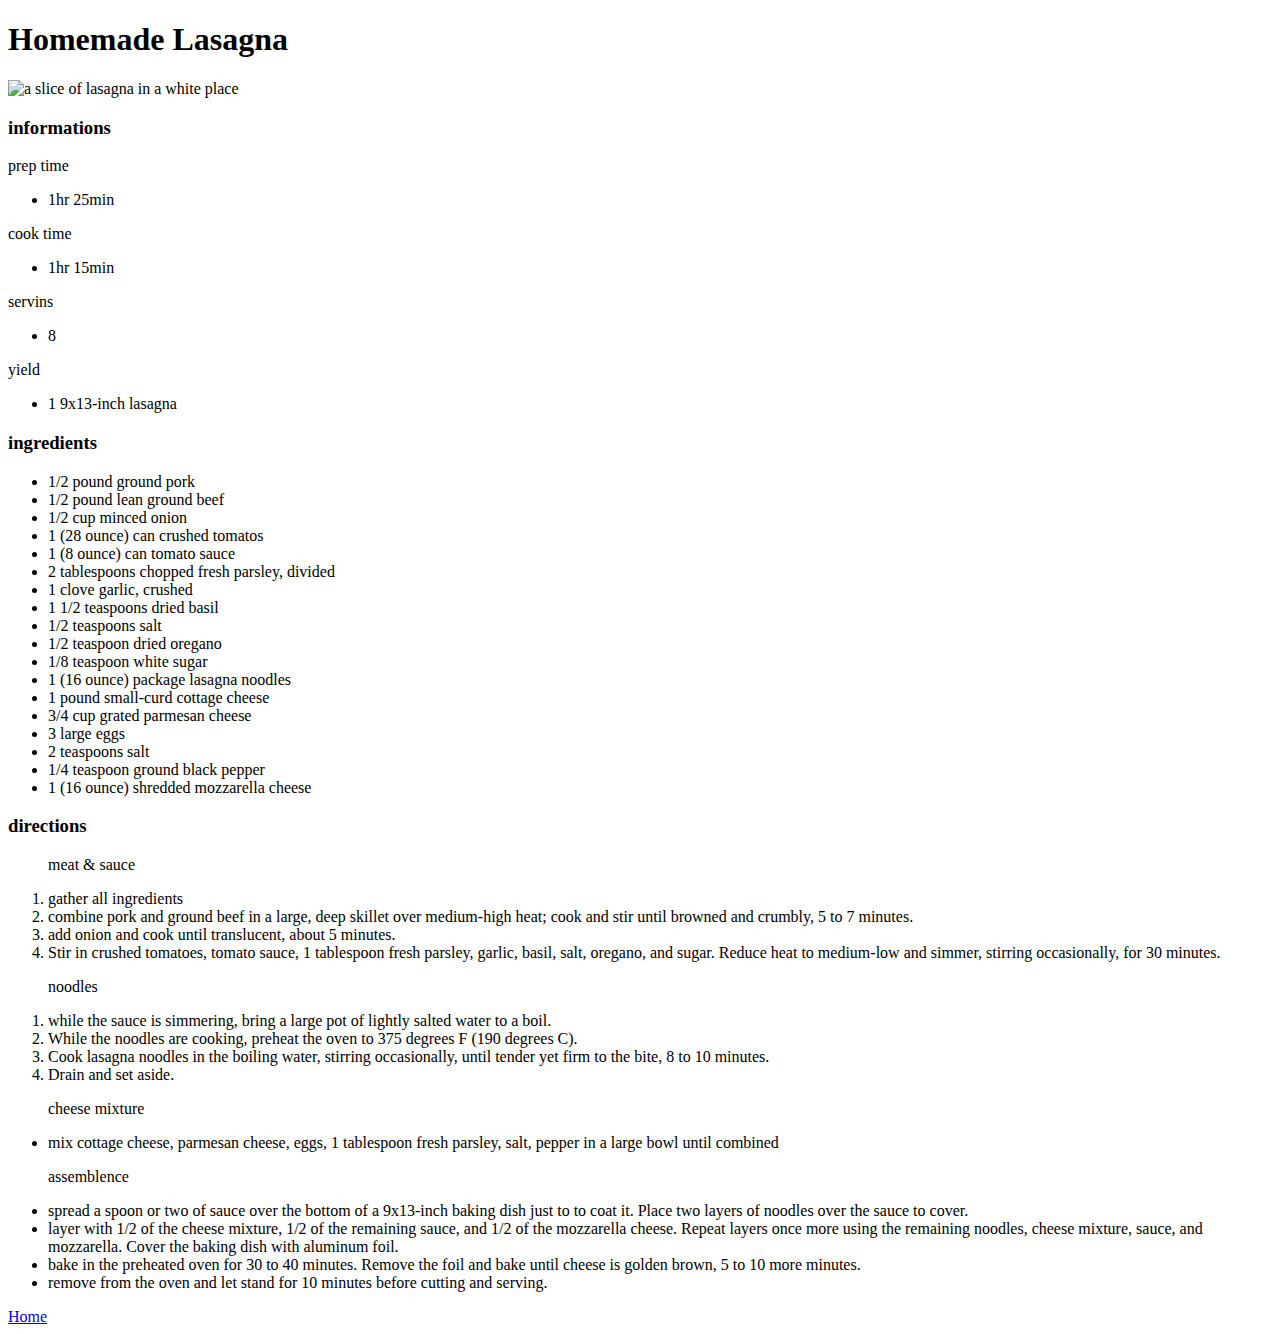
==== recipes/lasagna.html @ 47531de7 "added link in index and one recipe" ====
<!DOCTYPE html>
<html lang="en">
<head>
    <meta charset="UTF-8">
    <meta name="viewport" content="width=device-width, initial-scale=1.0">
    <title>Odin Lasagna Recipe</title>
</head>
<body>
    <h1>Homemade Lasagna</h1>
    <img src="https://www.allrecipes.com/thmb/HSPj4Ncs5f-36CFQ4M2_YSwXbUs=/0x512/filters:no_upscale():max_bytes(150000):strip_icc():format(webp)/AR-19344-Homemade-Lasagna-beauty-4x3-450e3ec3bc454e4a805443bee77c5be8.jpg" alt="a slice of lasagna in a white place" width="400" height="300">


    <h3>informations</h3>
    <p>prep time</p>
    <ul>
        <li>1hr 25min</li>
    </ul>

    <p>cook time</p>
    <ul>
        <li>1hr 15min</li>
    </ul>

    <p>servins</p>
    <ul>
        <li>8</li>
    </ul>

    <p>yield</p>
    <ul>
        <li>1 9x13-inch lasagna</li>
    </ul>

    <h3>ingredients</h3>
    <ul>
        <li>1/2 pound ground pork</li>
        <li>1/2 pound lean ground beef</li>
        <li>1/2 cup minced onion</li>
        <li>1 (28 ounce) can crushed tomatos</li>
        <li>1 (8 ounce) can tomato sauce</li>
        <li>2 tablespoons chopped fresh parsley, divided</li>
        <li>1 clove garlic, crushed</li>
        <li>1 1/2 teaspoons dried basil</li>
        <li>1/2 teaspoons salt</li>
        <li>1/2 teaspoon dried oregano</li>
        <li>1/8 teaspoon white sugar</li>
        <li>1 (16 ounce) package lasagna noodles</li>
        <li>1 pound small-curd cottage cheese</li>
        <li>3/4 cup grated parmesan cheese</li>
        <li>3 large eggs</li>
        <li>2 teaspoons salt</li>
        <li>1/4 teaspoon ground black pepper</li>
        <li>1 (16 ounce) shredded mozzarella cheese</li>
    </ul>
    
    <h3>directions</h3>


    <ol>
        <p>meat & sauce</p>
        <li>gather all ingredients</li>
        <li>combine pork and ground beef in a large, deep skillet over medium-high heat; cook and stir until browned and crumbly, 5 to 7 minutes.</li>
        <li>add onion and cook until translucent, about 5 minutes.</li>
        <li>Stir in crushed tomatoes, tomato sauce, 1 tablespoon fresh parsley, garlic, basil, salt, oregano, and sugar. Reduce heat to medium-low and simmer, stirring occasionally, for 30 minutes.</li>
    </ol>

    <ol>
        <p>noodles</p>
        <li>while the sauce is simmering, bring a large pot of lightly salted water to a boil. 
        <li>While the noodles are cooking, preheat the oven to 375 degrees F (190 degrees C).</li>
        <li>Cook lasagna noodles in the boiling water, stirring occasionally, until tender yet firm to the bite, 8 to 10 minutes.</li>
        <li>Drain and set aside.</li>

    </ol>

    <ul>
        <p>cheese mixture</p>
        <li>mix cottage cheese, parmesan cheese, eggs, 1 tablespoon fresh parsley, salt, pepper in a large bowl until combined</li>
    </ul>
    
    <ul>
        <p>assemblence</p>
        <li>spread a spoon or two of sauce over the bottom of a 9x13-inch baking dish just to to coat it. Place two layers of noodles over the sauce to cover.</li>
        <li>layer with 1/2 of the cheese mixture, 1/2 of the remaining sauce, and 1/2 of the mozzarella cheese. Repeat layers once more using the remaining noodles, cheese mixture, sauce, and mozzarella. Cover the baking dish with aluminum foil.</li>
        <li>bake in the preheated oven for 30 to 40 minutes. Remove the foil and bake until cheese is golden brown, 5 to 10 more minutes.</li>
        <li>remove from the oven and let stand for 10 minutes before cutting and serving.</li>
    </ul>

    <a href="../index.html">Home</a>
</body>
</html>
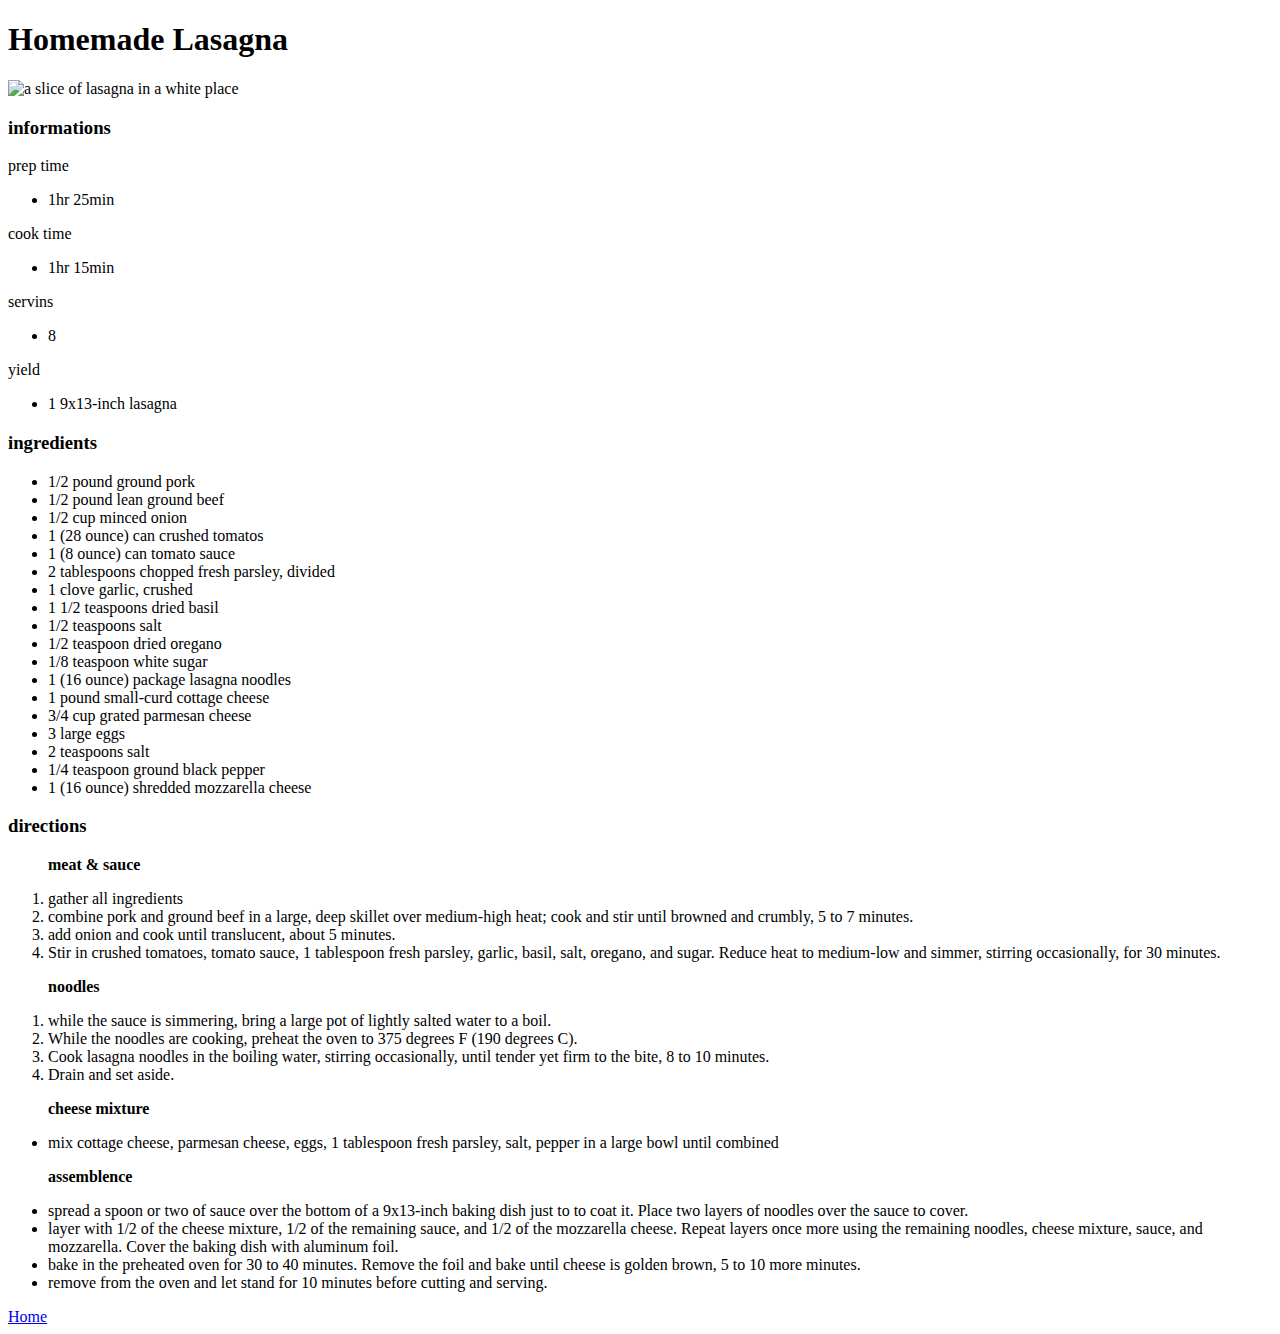
==== commit 5bf8b7de: "add recipe tweak text" ====
--- a/recipes/lasagna.html
+++ b/recipes/lasagna.html
@@ -57,7 +57,7 @@
 
 
     <ol>
-        <p>meat & sauce</p>
+        <p><b>meat & sauce</b></p>
         <li>gather all ingredients</li>
         <li>combine pork and ground beef in a large, deep skillet over medium-high heat; cook and stir until browned and crumbly, 5 to 7 minutes.</li>
         <li>add onion and cook until translucent, about 5 minutes.</li>
@@ -65,7 +65,7 @@
     </ol>
 
     <ol>
-        <p>noodles</p>
+        <p><b>noodles</b></p>
         <li>while the sauce is simmering, bring a large pot of lightly salted water to a boil. 
         <li>While the noodles are cooking, preheat the oven to 375 degrees F (190 degrees C).</li>
         <li>Cook lasagna noodles in the boiling water, stirring occasionally, until tender yet firm to the bite, 8 to 10 minutes.</li>
@@ -74,12 +74,12 @@
     </ol>
 
     <ul>
-        <p>cheese mixture</p>
+        <p><b>cheese mixture</b></p>
         <li>mix cottage cheese, parmesan cheese, eggs, 1 tablespoon fresh parsley, salt, pepper in a large bowl until combined</li>
     </ul>
     
     <ul>
-        <p>assemblence</p>
+        <p><b>assemblence</b></p>
         <li>spread a spoon or two of sauce over the bottom of a 9x13-inch baking dish just to to coat it. Place two layers of noodles over the sauce to cover.</li>
         <li>layer with 1/2 of the cheese mixture, 1/2 of the remaining sauce, and 1/2 of the mozzarella cheese. Repeat layers once more using the remaining noodles, cheese mixture, sauce, and mozzarella. Cover the baking dish with aluminum foil.</li>
         <li>bake in the preheated oven for 30 to 40 minutes. Remove the foil and bake until cheese is golden brown, 5 to 10 more minutes.</li>
